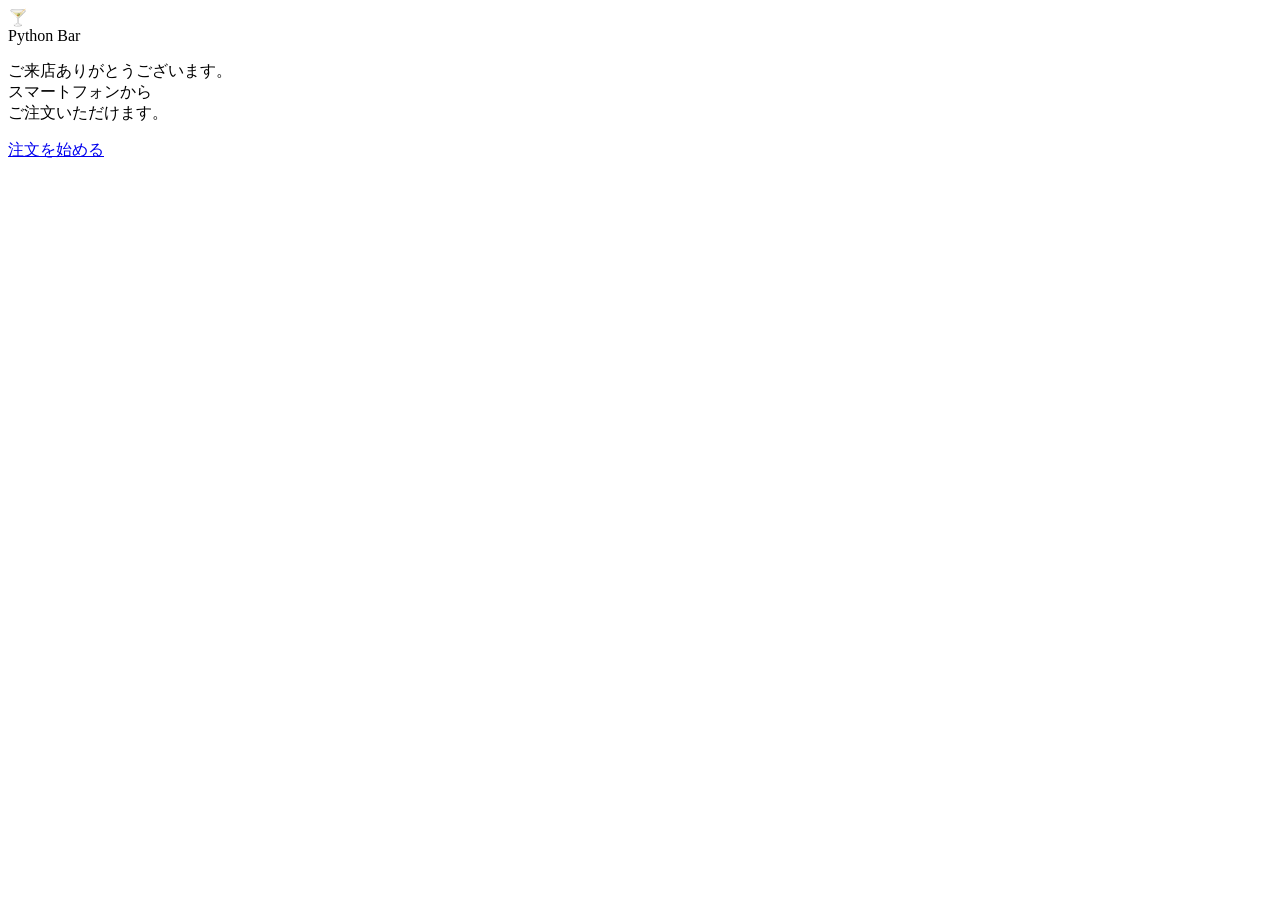
==== drink_recommend/templates/welcome.html @ d5a64558 "Merge pull request #9 from r221069-a11y/kana" ====
<!doctype html>
<html lang="ja">
  <head>
    <meta charset="UTF-8" />
    <meta name="viewport" content="width=device-width, initial-scale=1.0" />
    <title>Welcome - Python Bar</title>

    <link
      rel="stylesheet"
      href="{{ url_for('static', filename='style.css') }}"
    />
  </head>
  <body>
    <div class="welcome-container">
      <div class="logo-icon">🍸</div>
      <div class="shop-name">Python Bar</div>
      <p class="message">
        ご来店ありがとうございます。<br />
        スマートフォンから<br />ご注文いただけます。
      </p>

      <a href="/menu" class="start-btn">注文を始める</a>
    </div>
  </body>
</html>
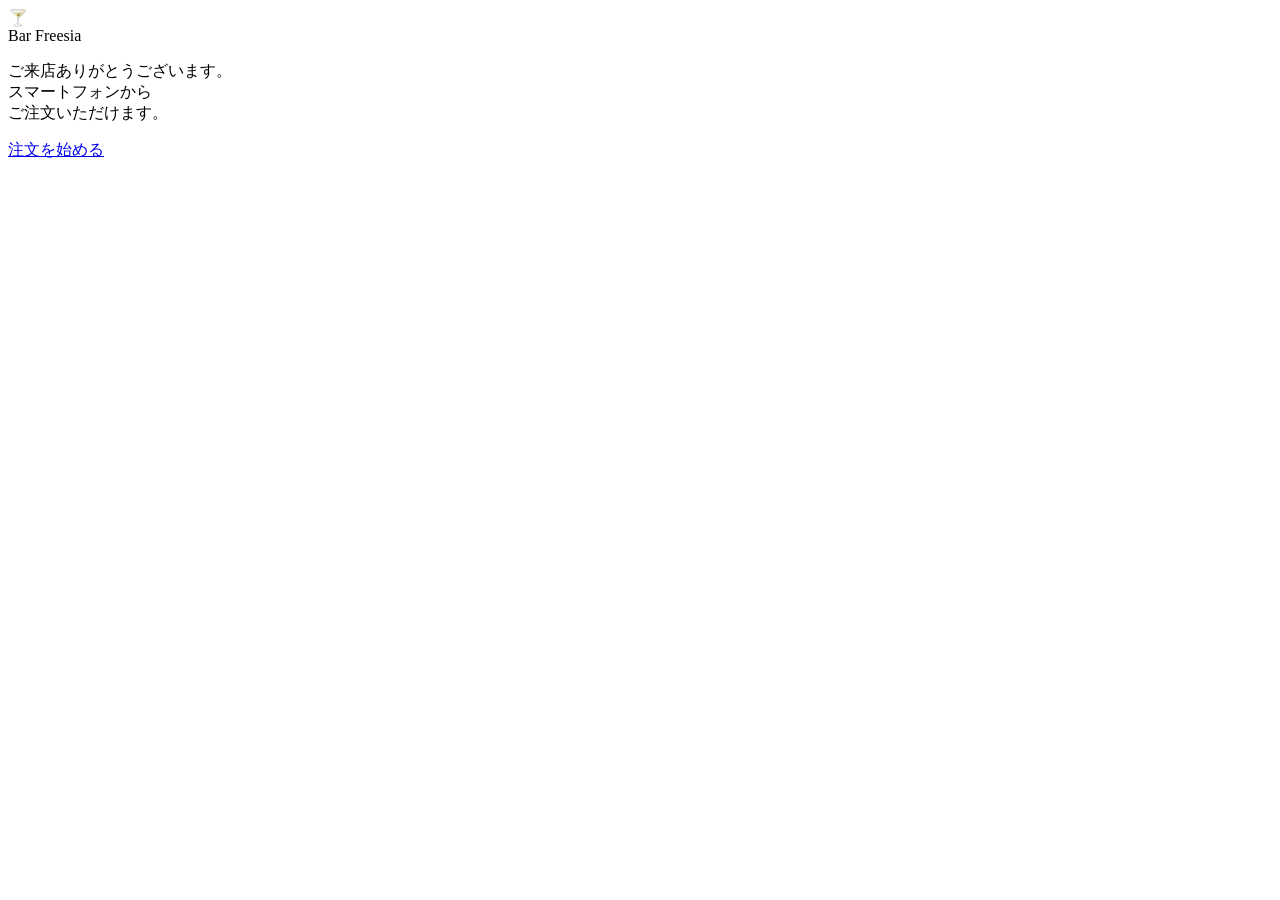
==== commit dd2170cb: "店名を変更" ====
--- a/drink_recommend/templates/welcome.html
+++ b/drink_recommend/templates/welcome.html
@@ -3,7 +3,7 @@
   <head>
     <meta charset="UTF-8" />
     <meta name="viewport" content="width=device-width, initial-scale=1.0" />
-    <title>Welcome - Python Bar</title>
+    <title>Welcome - Bar Freesia </title>
 
     <link
       rel="stylesheet"
@@ -13,7 +13,7 @@
   <body>
     <div class="welcome-container">
       <div class="logo-icon">🍸</div>
-      <div class="shop-name">Python Bar</div>
+      <div class="shop-name">Bar Freesia</div>
       <p class="message">
         ご来店ありがとうございます。<br />
         スマートフォンから<br />ご注文いただけます。
